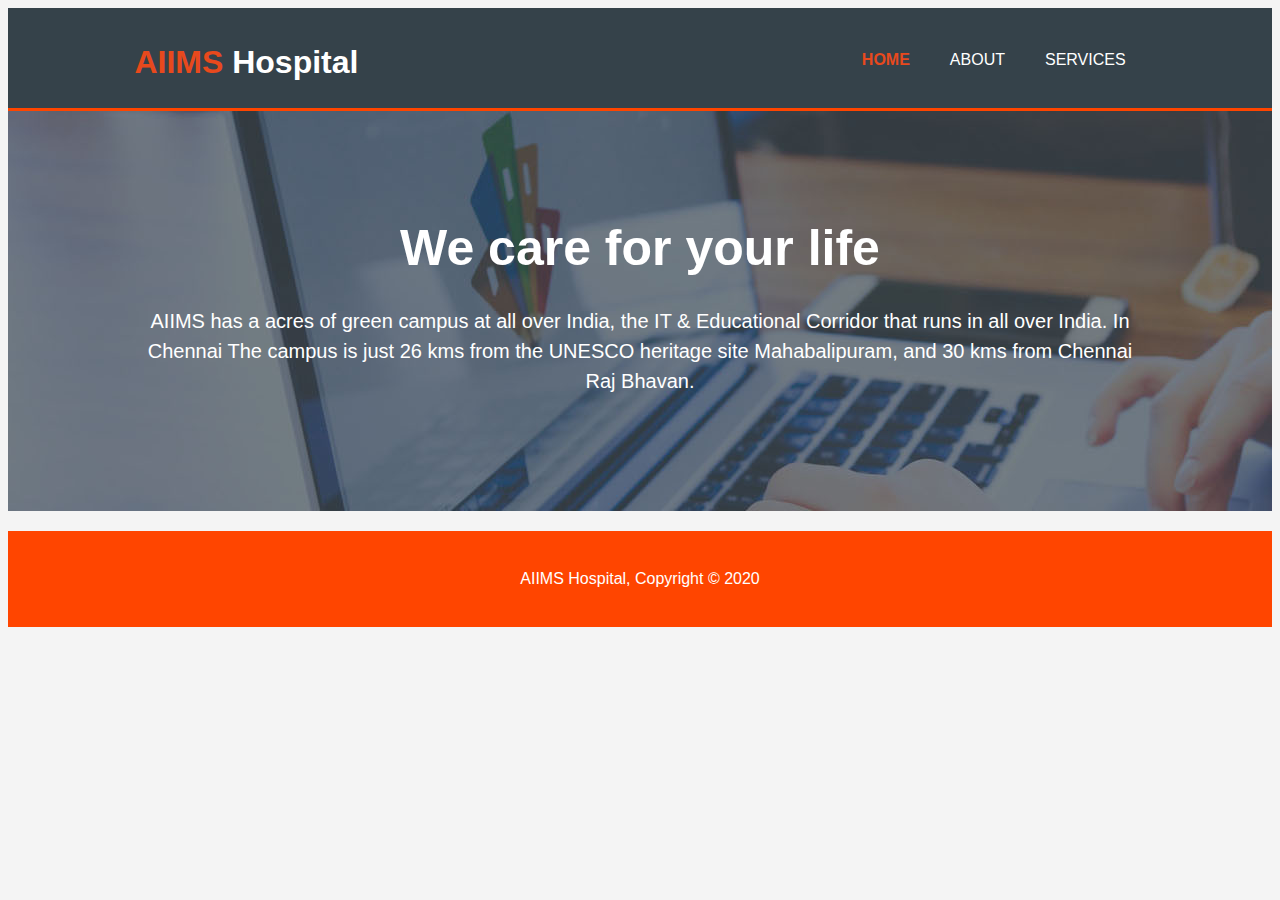
==== home.html @ bc799b8b "first commit" ====
<!DOCTYPE html>
<html>
<head>
    <meta charset="utf-8" />
    <meta http-equiv="X-UA-Compatible" content="IE=edge">
    <title> AIMS Hospital</title>
    <meta name="viewport" content="width=device-width, initial-scale=1">
    <meta name="keywords" content="web design, web template, web structure">
    <link rel="stylesheet" type="text/css" media="screen" href="style.css" />
</head>

<body>
    <header>
        <div class="container">
            <div id="branding">
                <h1><span class="highlight">AIIMS</span> Hospital</h1>
            </div>
            <nav>
                <ul>
                    <li class="current"><a href="home.html">Home</a></li>
                    <li><a href="about.html">About</a></li>
                    <li><a href="services.html">Services</a></li>
                </ul>
            </nav>
        </div>
    </header>

    <section id="showcase">
        <div class="container">
            <h1>We care for your life</h1>
            <p>AIIMS has a acres of green campus at all over India, the IT & Educational Corridor that runs in all over India.

                In Chennai The campus is just 26 kms from the UNESCO heritage site Mahabalipuram, and 30 kms from Chennai Raj Bhavan.
            </p>
        </div>
    </section>

    <footer>
        <p>AIIMS Hospital, Copyright &copy; 2020</p>
    </footer>
</body>

</html>
---- style.css ----
body{
    font-family: Arial, Helvetica, sans-serif;
    line-height: 1.5;
    font-size: 16px;
    /* font: 16px/1.5 Arial, Helvitica; ( short cut ) */
    padding: 0px;
    margin: 0 px;
    background-color: #f4f4f4;
}
/* Global */
.container{
    width: 80%;
    margin: auto;
    overflow: hidden;
}
ul{
    margin: 0px;
    padding: 0px;
}
.button_1{
    height: 38px;
    background: orangered;
    border: none;
    padding: 0 20px 0 20px;
    color: white;
}
.dark{
    padding: 15px;
    background: #35424a;
    color: white;
    margin-top: 10px;
    margin-bottom: 10px;

}

/* header */
header{
    background: #35424a;
    color: white;
    padding-top: 30px;
    min-height: 70px;
    border-bottom: orangered solid 3px;
}

header a{
    color: #ffffff;
    text-decoration: none;
    text-transform: uppercase;
    font-size: 16px;
}

header li{
    float: left;
    display: inline;
    padding: 0px 20px 0px 20px;
}

header #branding{
    float: left;
    }

header #branding h1{
    margin: 0px;
}
header nav{
    float: right;
    margin-top: 10px;
}
header .highlight, header .current a{
    color: #e8491d;
    font-weight: bold;
}
header a:hover{
    color: #cccccc;
    font-weight: bold;
    text-decoration: underline;
}

#showcase{
    min-height: 400px;
    text-align: center;
    color: white;
    background: url('./images/showcase.jpg') no-repeat 0 -400px;
}
#showcase h1{
    margin-top: 100px;
    font-size: 50px;
    margin-bottom: 10px;
}
#showcase p{
    font-size: 20px;
}

/*BOXES */
#boxes{
    margin-top: 60px;
}
#boxes .box{
    float: left;
    text-align: center;
    width: 30%;
    padding: 15px;
}
#boxes .box img{
    width: 100px;
}


/*footer */
footer{
    padding: 20px;
    margin-top: 20px;
    color: white;
    background: orangered;
    text-align: center;
}

/*Services */
ul#services li{
    list-style: none;
    padding: 20px;
    border: #cccccc solid 1px;
    margin-bottom: 10px;
    background: #e6e6e6;
}

/* Media Queries */
@media(max-width: 768px){
    header #branding,
    header nav,
    header nav li,
    #newsletter h1,
    #newsletter form,
    #boxes .box,
    article#main-col,
    aside#sidebar{
      float:none;
      text-align:center;
      width:100%;
    }
  
    header{
      padding-bottom:20px;
    }
  
    #showcase h1{
      margin-top:40px;
    }
}
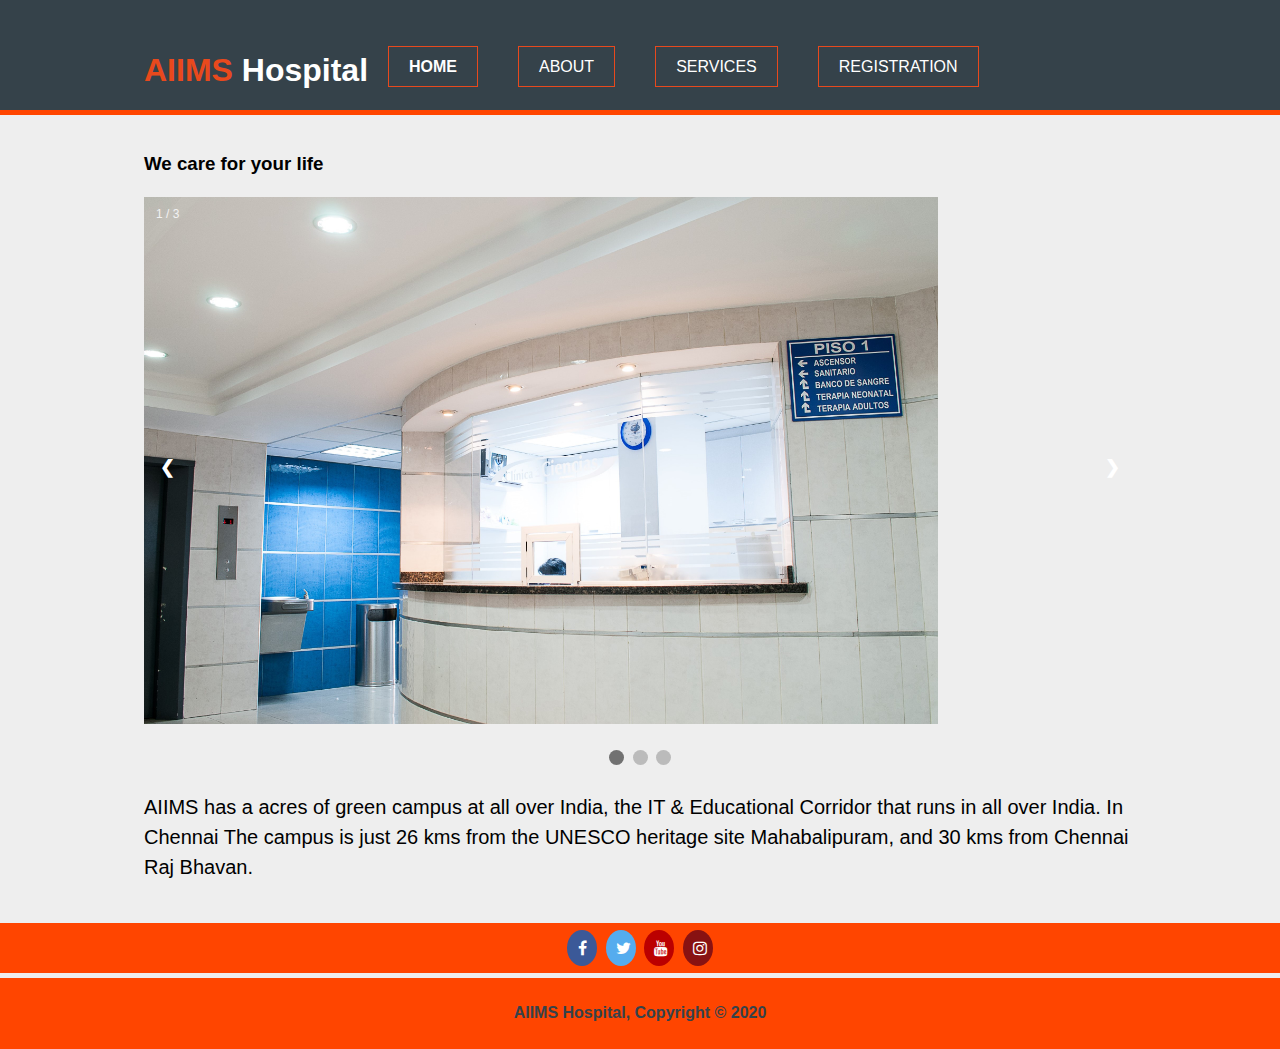
==== commit 337062f9: "Add files via upload" ====
--- a/home.html
+++ b/home.html
@@ -1,43 +1,124 @@
-<!DOCTYPE html>
-<html>
-<head>
-    <meta charset="utf-8" />
-    <meta http-equiv="X-UA-Compatible" content="IE=edge">
-    <title> AIMS Hospital</title>
-    <meta name="viewport" content="width=device-width, initial-scale=1">
-    <meta name="keywords" content="web design, web template, web structure">
-    <link rel="stylesheet" type="text/css" media="screen" href="style.css" />
-</head>
-
-<body>
-    <header>
-        <div class="container">
-            <div id="branding">
-                <h1><span class="highlight">AIIMS</span> Hospital</h1>
-            </div>
-            <nav>
-                <ul>
-                    <li class="current"><a href="home.html">Home</a></li>
-                    <li><a href="about.html">About</a></li>
-                    <li><a href="services.html">Services</a></li>
-                </ul>
-            </nav>
-        </div>
-    </header>
-
-    <section id="showcase">
-        <div class="container">
-            <h1>We care for your life</h1>
-            <p>AIIMS has a acres of green campus at all over India, the IT & Educational Corridor that runs in all over India.
-
-                In Chennai The campus is just 26 kms from the UNESCO heritage site Mahabalipuram, and 30 kms from Chennai Raj Bhavan.
-            </p>
-        </div>
-    </section>
-
-    <footer>
-        <p>AIIMS Hospital, Copyright &copy; 2020</p>
-    </footer>
-</body>
-
+<!DOCTYPE html>
+<html>
+<head>
+    <meta charset="utf-8" />
+    <meta http-equiv="X-UA-Compatible" content="IE=edge">
+    <title> AIIMS Hospital</title>
+    <meta name="viewport" content="width=device-width, initial-scale=1"><meta name="viewport" content="width=device-width, initial-scale=1">
+    <meta name="keywords" content="web design, web template, web structure">
+    <link rel="stylesheet" type="text/css" media="screen" href="style.css" />
+    <link rel="stylesheet" href="https://cdnjs.cloudflare.com/ajax/libs/font-awesome/4.7.0/css/font-awesome.min.css">
+</head>
+
+<body>
+    <header>
+        <div class="container">
+            <div id="branding">
+                <h1><span class="highlight">AIIMS</span> Hospital</h1>
+            </div>
+            <div class="example">
+              <ul class="nav">
+                    <li class="current"><a href="home.html">Home</a></li>
+                    <li><a href="about.html">About</a>
+                    <ul class="subs">
+                      <li><a href="">Contact us</a></li>
+                      <li><a href="">What we do</a></li>
+                  </ul>
+              </li>
+                    <li><a href="services.html">Services</a>
+                      <ul class="subs">
+                        <li><a href="">Patient Care</a></li>
+                        <li><a href="">Education</a></li>
+                        <li><a href="">Research</a></li>
+                        <li><a href="">Developement</a></li>
+                    </ul>
+                    </li>
+                    <li><a href="registration.html">registration</a>
+                      <ul class="subs">  
+                        <li><a href="">Register</a></li>
+                    </ul>
+                </li>
+                <div style="clear:both"></div>
+              </div>
+        </div>
+    </header>
+
+    <section id="showcase">
+        <div class="container">
+            <h3>We care for your life</h3>
+            <div class="slideshow-container">
+
+                <!-- Full-width images with number and caption text -->
+                <div class="mySlides fade">
+                  <div class="numbertext">1 / 3</div>
+                  <img src="img1.jpg" style="width:80%">
+                </div>
+              
+                <div class="mySlides fade">
+                  <div class="numbertext">2 / 3</div>
+                  <img src="img2.jpg" style="width:80%">
+                </div>
+              
+                <div class="mySlides fade">
+                  <div class="numbertext">3 / 3</div>
+                  <img src="img3.jpg" style="width:80%">
+                </div>
+              
+                <!-- Next and previous buttons -->
+                <a class="prev" onclick="plusSlides(-1)">&#10094;</a>
+                <a class="next" onclick="plusSlides(1)">&#10095;</a>
+              </div>
+              <br>
+              
+              <!-- The dots/circles -->
+              <div style="text-align:center">
+                <span class="dot" onclick="currentSlide(1)"></span>
+                <span class="dot" onclick="currentSlide(2)"></span>
+                <span class="dot" onclick="currentSlide(3)"></span>
+              </div>
+            <p>AIIMS has a acres of green campus at all over India, the IT & Educational Corridor that runs in all over India.
+
+                In Chennai The campus is just 26 kms from the UNESCO heritage site Mahabalipuram, and 30 kms from Chennai Raj Bhavan.
+            </p>
+        </div>
+    </section>
+    <script>
+        var slideIndex = 1;
+        showSlides(slideIndex);
+        
+        function plusSlides(n) {
+          showSlides(slideIndex += n);
+        }
+        
+        function currentSlide(n) {
+          showSlides(slideIndex = n);
+        }
+        
+        function showSlides(n) {
+          var i;
+          var slides = document.getElementsByClassName("mySlides");
+          var dots = document.getElementsByClassName("dot");
+          if (n > slides.length) {slideIndex = 1}    
+          if (n < 1) {slideIndex = slides.length}
+          for (i = 0; i < slides.length; i++) {
+              slides[i].style.display = "none";  
+          }
+          for (i = 0; i < dots.length; i++) {
+              dots[i].className = dots[i].className.replace(" active", "");
+          }
+          slides[slideIndex-1].style.display = "block";  
+          dots[slideIndex-1].className += " active";
+        }
+        </script>
+    <footer>
+        <a href="#" class="fa fa-facebook"></a>
+        <a href="#" class="fa fa-twitter"></a>
+        <a href="#" class="fa fa-youtube"></a>
+        <a href="#" class="fa fa-instagram"></a>
+    </footer>
+    <footer>
+        <p><h4>AIIMS Hospital, Copyright &copy; 2020</h4></p>     
+    </footer>
+</body>
+
 </html>--- a/style.css
+++ b/style.css
@@ -1,149 +1,447 @@
-body{
-    font-family: Arial, Helvetica, sans-serif;
-    line-height: 1.5;
-    font-size: 16px;
-    /* font: 16px/1.5 Arial, Helvitica; ( short cut ) */
-    padding: 0px;
-    margin: 0 px;
-    background-color: #f4f4f4;
-}
-/* Global */
-.container{
-    width: 80%;
-    margin: auto;
-    overflow: hidden;
-}
-ul{
-    margin: 0px;
-    padding: 0px;
-}
-.button_1{
-    height: 38px;
-    background: orangered;
-    border: none;
-    padding: 0 20px 0 20px;
-    color: white;
-}
-.dark{
-    padding: 15px;
-    background: #35424a;
-    color: white;
-    margin-top: 10px;
-    margin-bottom: 10px;
-
-}
-
-/* header */
-header{
-    background: #35424a;
-    color: white;
-    padding-top: 30px;
-    min-height: 70px;
-    border-bottom: orangered solid 3px;
-}
-
-header a{
-    color: #ffffff;
-    text-decoration: none;
-    text-transform: uppercase;
-    font-size: 16px;
-}
-
-header li{
-    float: left;
-    display: inline;
-    padding: 0px 20px 0px 20px;
-}
-
-header #branding{
-    float: left;
-    }
-
-header #branding h1{
-    margin: 0px;
-}
-header nav{
-    float: right;
-    margin-top: 10px;
-}
-header .highlight, header .current a{
-    color: #e8491d;
-    font-weight: bold;
-}
-header a:hover{
-    color: #cccccc;
-    font-weight: bold;
-    text-decoration: underline;
-}
-
-#showcase{
-    min-height: 400px;
-    text-align: center;
-    color: white;
-    background: url('./images/showcase.jpg') no-repeat 0 -400px;
-}
-#showcase h1{
-    margin-top: 100px;
-    font-size: 50px;
-    margin-bottom: 10px;
-}
-#showcase p{
-    font-size: 20px;
-}
-
-/*BOXES */
-#boxes{
-    margin-top: 60px;
-}
-#boxes .box{
-    float: left;
-    text-align: center;
-    width: 30%;
-    padding: 15px;
-}
-#boxes .box img{
-    width: 100px;
-}
-
-
-/*footer */
-footer{
-    padding: 20px;
-    margin-top: 20px;
-    color: white;
-    background: orangered;
-    text-align: center;
-}
-
-/*Services */
-ul#services li{
-    list-style: none;
-    padding: 20px;
-    border: #cccccc solid 1px;
-    margin-bottom: 10px;
-    background: #e6e6e6;
-}
-
-/* Media Queries */
-@media(max-width: 768px){
-    header #branding,
-    header nav,
-    header nav li,
-    #newsletter h1,
-    #newsletter form,
-    #boxes .box,
-    article#main-col,
-    aside#sidebar{
-      float:none;
-      text-align:center;
-      width:100%;
-    }
-  
-    header{
-      padding-bottom:20px;
-    }
-  
-    #showcase h1{
-      margin-top:40px;
-    }
-}
+body{
+    font-family: Arial, Helvetica, sans-serif;
+    line-height: 1.5;
+    font-size: 16px;
+    /* font: 16px/1.5 Arial, Helvitica; ( short cut ) */
+    padding: 0px;
+    margin: 0 px;
+    background-color: #f4f4f4;
+}
+/* Global */
+.container{
+    width: 80%;
+    margin: auto;
+    overflow: inherit;
+}
+ul{
+    margin: 0px;
+    padding: 0px;
+}
+.button_1{
+    height: 38px;
+    background: orangered;
+    border: none;
+    padding: 0 20px 0 20px;
+    color: white;
+}
+.dark{
+    padding: 15px;
+    background: #35424a;
+    color: white;
+    margin-top: 10px;
+    margin-bottom: 10px;
+
+}
+
+/* header */
+header{
+    background: #35424a;
+    color: white;
+    padding-top: 30px;
+    min-height: 70px;
+    border-bottom: orangered solid 5px;
+}
+
+header a{
+    color: #ffffff;
+    text-decoration: none;
+    text-transform: uppercase;
+    font-size: 16px;
+}
+
+header li{
+    float: left;
+    display: -moz-popup;
+    padding: 0px 20px 0px 20px;
+   }
+header #branding{
+    float: left;
+    }
+
+header #branding h1{
+    margin: 0px;
+}
+header nav{
+    float: right;
+    margin-top: 10px;
+}
+header.wrapper {
+  overflow: inherit;
+  }
+
+header .highlight, header .current a{
+    color: #e8491d;
+    font-weight: bold;
+}
+header a:hover{
+    color: #cccccc;
+    font-weight: bold;
+    text-decoration: underline;
+}
+
+
+#showcase h1{
+    margin-top: 100px;
+    font-size: 50px;
+    margin-bottom: 10px;
+}
+#showcase p{
+    font-size: 20px;
+}
+
+/*BOXES */
+#boxes{
+    margin-top: 60px;
+}
+#boxes .box{
+    float: left;
+    text-align: center;
+    width: 30%;
+    padding: 15px;
+}
+#boxes .box img{
+    width: 100px;
+}
+
+
+/*footer */
+footer{
+    padding: 2px;
+    margin-top: 5px;
+    color:#35424a;
+    background: orangered;
+    text-align: center;
+}
+.fa {
+  padding: 5px;
+  font-size: 30px;
+  width: 50px;
+  text-align: center;
+  text-decoration: none;
+  margin: 5px 2px;
+}
+
+
+
+
+/*Services */
+ul#services li{
+    list-style: none;
+    padding: 20px;
+    border: #cccccc solid 1px;
+    margin-bottom: 10px;
+    background: #e6e6e6;
+}
+
+/* Media Queries */
+@media(max-width: 768px){
+    header #branding,
+    header nav,
+    header nav li,
+    #newsletter h1,
+    #newsletter form,
+    #boxes .box,
+    article#main-col,
+    aside#sidebar{
+      float:none;
+      text-align:center;
+      width:100%;
+    }
+  
+    header{
+      padding-bottom:20px;
+    }
+  
+    #showcase h1{
+      margin-top:40px;
+    }
+}
+/*login*/
+/* Full-width inputs */
+input[type=text], input[type=password] {
+    width: 40%;
+    padding: 12px 20px;
+    margin: 8px ;
+    display: inherit;
+    border: 1px solid #ccc;
+    box-sizing: inherit;
+  }
+  
+  /* Set a style for all buttons */
+  button {
+    background-color: #e8491d;
+    color: white;
+    padding: 14px 20px;
+    margin: 8px 0;
+    border: none;
+    cursor: pointer;
+    width: 100%;
+  }
+  
+  /* Add a hover effect for buttons */
+  button:hover {
+    opacity: 0.8;
+  }
+  
+  /* Extra style for the cancel button (red) */
+  .cancelbtn {
+    width: auto;
+    padding: 10px 18px;
+    background-color: #f44336;
+  }
+  
+  /* Add padding to containers */
+  .container {
+    padding: 16px;
+  }
+  
+  /* The "Forgot password" text */
+  span.psw {
+    float: left;
+    padding-top: 16px;
+  }
+  
+  /* Change styles for span and cancel button on extra small screens */
+  @media screen and (max-width: 300px) {
+    span.psw {
+      display: block;
+      float: none;
+    }
+    .cancelbtn {
+      width: 100%;
+    }
+  }
+
+  /* Slideshow container */
+  * {box-sizing: border-box}
+  body {font-family: Verdana, sans-serif; margin:0}
+  .mySlides {display: none}
+  img {vertical-align: middle;}
+  
+  /* Slideshow container */
+  .slideshow-container {
+    max-width: 1000px;
+    position: relative;
+    margin: auto;
+  }
+  
+  /* Next & previous buttons */
+  .prev, .next {
+    cursor: pointer;
+    position: absolute;
+    top: 50%;
+    width: auto;
+    padding: 16px;
+    margin-top: -22px;
+    color: white;
+    font-weight: bold;
+    font-size: 18px;
+    transition: 0.6s ease;
+    border-radius: 0 3px 3px 0;
+    user-select: none;
+  }
+  
+  /* Position the "next button" to the right */
+  .next {
+    right: 0;
+    border-radius: 3px 0 0 3px;
+  }
+  
+  /* On hover, add a black background color with a little bit see-through */
+  .prev:hover, .next:hover {
+    background-color: rgba(0,0,0,0.8);
+  }
+  
+  /* Caption text */
+  .text {
+    color: #f2f2f2;
+    font-size: 15px;
+    padding: 8px 12px;
+    position: absolute;
+    bottom: 8px;
+    width: 100%;
+    text-align: center;
+  }
+  
+  /* Number text (1/3 etc) */
+  .numbertext {
+    color: #f2f2f2;
+    font-size: 12px;
+    padding: 8px 12px;
+    position: absolute;
+    top: 0;
+  }
+  
+  /* The dots/bullets/indicators */
+  .dot {
+    cursor: pointer;
+    height: 15px;
+    width: 15px;
+    margin: 0 2px;
+    background-color: #bbb;
+    border-radius: 50%;
+    display: inline-block;
+    transition: background-color 0.6s ease;
+  }
+  
+  .active, .dot:hover {
+    background-color: #717171;
+  }
+  
+  /* Fading animation */
+  .fade {
+    -webkit-animation-name: fade;
+    -webkit-animation-duration: 1.5s;
+    animation-name: fade;
+    animation-duration: 1.5s;
+  }
+  
+  @-webkit-keyframes fade {
+    from {opacity: .4} 
+    to {opacity: 1}
+  }
+  
+  @keyframes fade {
+    from {opacity: .4} 
+    to {opacity: 1}
+  }
+  
+  /* On smaller screens, decrease text size */
+  @media only screen and (max-width: 300px) {
+    .prev, .next,.text {font-size: 11px}
+  }
+
+  .fa {
+    padding: 10px;
+    font-size: 30px;
+    width: 30px;
+    text-align: center;
+    text-decoration: none;
+    margin: 5px 2px;
+    border-radius: 50%;
+  }
+  
+  .fa:hover {
+      opacity: 0.7;
+  }
+  
+  .fa-facebook {
+    background: #3B5998;
+    color: white;
+  }
+  
+  .fa-twitter {
+    background: #55ACEE;
+    color: white;
+  }
+  
+  .fa-youtube {
+    background: #bb0000;
+    color: white;
+  }
+  
+  .fa-instagram {
+    text-align: center;
+    background: #881212;
+    color: white;
+  }
+  /* Submenus */
+body {
+  background:#eee;
+  margin:0;
+  padding:0;
+  font-family: "Trebuchet MS",Arial,Helvetica,sans-serif;
+}
+
+/* main menu styles */
+
+.nav,.nav ul {
+  list-style:none;
+  margin:0;
+  padding:0;
+}
+
+.nav {
+    position:relative;
+}
+
+.nav ul {
+  height:0;
+  left:0;
+  overflow: auto;
+  position: absolute;
+  top:46px;
+}
+
+.nav li {
+  float:left;
+  position:relative;
+}
+
+.nav li a {
+  -moz-transition:0.5s;
+  -o-transition:0.5s;
+  -webkit-transition:0.5s;
+  background-color:#35424a;
+  border:1px solid #e8491d;
+  color:#FFF;
+  display:block;
+  font-size:16px;
+  line-height:35px;
+  padding:2px 20px;
+  text-decoration:none;
+  transition:0.5s;
+}
+
+.nav li:hover > a {
+  background:#35424a;
+  border-color:#e8491d;
+  color:#e8491d;
+}
+
+.nav li:hover ul.subs {
+  height:auto;
+  width:180px;
+}
+
+.nav ul li {
+  -moz-transition:0s;
+  -o-transition:0s;
+  -webkit-transition:0s;
+  opacity:0;
+  transition:0s;
+  width:100%;
+}
+
+.nav li ul li {
+  -moz-transition-delay:0s;
+  -o-transition-delay:0s;
+  -webkit-transition-delay:0s;
+  transition-delay:0s;
+}
+
+.nav li:hover ul li {
+  opacity:1;
+  -moz-transition-delay:0s;
+  -o-transition-delay:0s;
+  -webkit-transition-delay:0s;
+  transition-delay:0s;
+}
+
+.nav ul li a {
+  background:#e8491d;
+  border-color:#e8491d;
+  color: #35424a;
+  line-height:1px;
+  -moz-transition:0.5s;
+  -o-transition:0.5s;
+  -webkit-transition:0.5s;
+  transition:0.5s;
+}
+
+.nav li:hover ul li a {
+  line-height:35px;
+  z-index: 999999;
+  width: 150px;
+}
+
